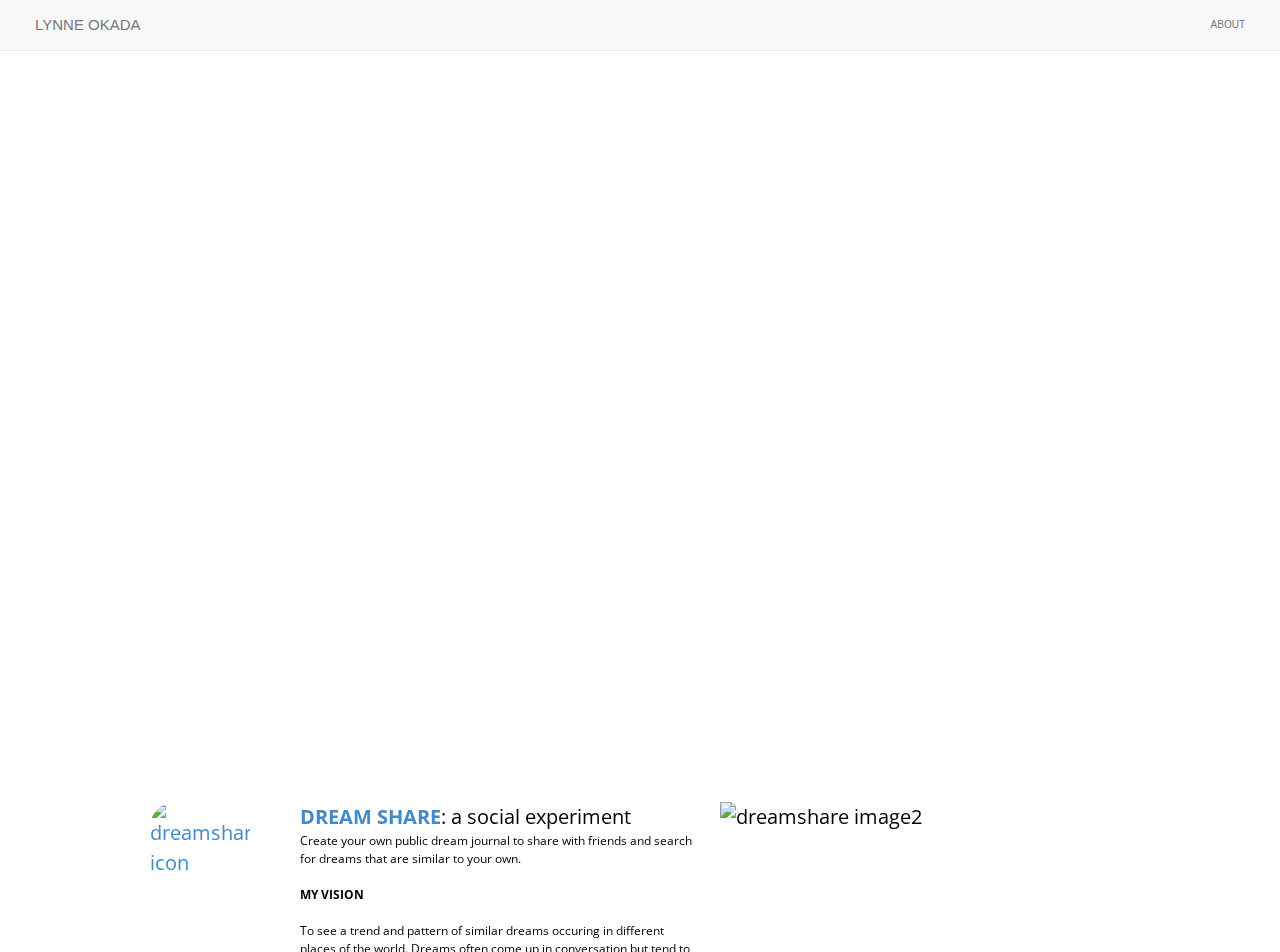
==== index.html @ e6ee338b "orange pebble." ====
<!DOCTYPE html>
<html lang="en">
	<head>
		<meta http-equiv="content-type" content="text/html; charset=UTF-8">
		<meta charset="utf-8">
		<link rel="shortcut icon" href="https://raw.githubusercontent.com/lynneokada/website/master/images/others/link-image.jpg" />
		<title>Lynne Okada</title>
		<meta name="generator" content="Bootply" />
		<meta name="viewport" content="width=device-width, initial-scale=1, maximum-scale=1">
		<link href="css/bootstrap.min.css" rel="stylesheet">
		<link href='http://fonts.googleapis.com/css?family=Open+Sans' rel='stylesheet' type='text/css'>
		<!--[if lt IE 9]>
			<script src="//html5shim.googlecode.com/svn/trunk/html5.js"></script>
		<![endif]-->
		<link href="css/styles.css" rel="stylesheet">
	</head>
	<body>
<div class="navbar navbar-default navbar-static-top">
  <div class="container">
    <div class="navbar-header">
      <button type="button" class="navbar-toggle" data-toggle="collapse" data-target=".navbar-collapse">
        <span class="icon-bar"></span>
        <span class="icon-bar"></span>
        <span class="icon-bar"></span>
      </button>
      <a class="navbar-brand" href="http://app-works.com/lynneokada/">LYNNE OKADA</a>
    </div>
    <div class="collapse navbar-collapse">
      <ul class="nav navbar-nav navbar-right">
				<li><a href="http://app-works.com/lynneokada/about">ABOUT</a></li>
      </ul>
    </div>
  </div>
</div>

<div class="parallax">

	<div id="group2" class="parallax__group">
		<div class="parallax__layer parallax__layer--base">
			<div class="dream-share-base-layer">
			</div>
		</div>
		<div class="parallax__layer parallax__layer--back">
			<div class="dream-share-background">
				<body>
					<img src="https://raw.githubusercontent.com/lynneokada/website/master/images/ds/dreamsharewallpaper4.jpg" alt="dream share background" width="100%" height="100%">
				</body>
			</div>
		</div>
	</div>
	<div id="group3" class="parallax__group">
		<div class="parallax__layer parallax__layer--base">
			<div id="dreamshare">
				<div id="dreamshare-icon">
					<a href="https://github.com/lynneokada/Dream-Share"><img src="https://raw.githubusercontent.com/lynneokada/website/6a100bedf3c6b9be6bdbbf8765e41826033070ce/images/ds/dreamshareIcon120x120.png" alt="dreamshare-icon" align="left" width="100px" height="100px" style="border-radius:25%"></a>
				</div>
				<div id="dreamshare-image2">
					<img src="https://raw.githubusercontent.com/lynneokada/website/master/images/ds/dreamshare-image2.jpg" align="right" alt="dreamshare image2" width="285px" height="500px">
				</div>
				<a href="https://github.com/lynneokada/Dream-Share"><b>DREAM SHARE</b></a>: a social experiment<br>
				<div id="dreamshare-content">
					<section>

						Create your own public dream journal to share with friends and search for dreams that are similar to your own.<br><br>

						<b>MY VISION</b><br><br>

						To see a trend and pattern of similar dreams occuring in different places of the world.
						Dreams often come up in conversation but tend to be stashed in the back of our heads or
						even completely forgotten. Dreams have never been discussed publicly...could there
						possibly be a global consciousness happening without us knowning?<br><br>

						<i>Dream Share</i> is my manifestation of curiosity for the phenomenon of dreams.
						I enjoy discussing my dreams with others and it is always a fascinating topic.
						<br>
						<br>
					</section>
					<div id="dreamshare-backend">
						Here's my backend:<br><br>
						<table style="width:400px">
							<tr align="center">
								<td><a href="http://www.mongodb.org/"><img src="http://www.mongodb.com/sites/mongodb.com/files/media/mongodb-logo-rgb.jpeg" alt="mongoDB image" width="143px" height="41px"></a></td>
								<td><a href="http://nodejs.org/"><img src="http://nodejs.org/images/logos/nodejs.png" alt="node.js image" width="100px" height="54px"></a></td>
								<td><a href="http://expressjs.com/"><img src="https://www.openshift.com/sites/default/files/express_0.png" alt="express image" width="100px" height="22px"></a></td>
							</tr>
							<tr align="center">
								<td>MongoDB</td>
								<td>Node.js</td>
								<td>Express</td>
							</tr>
						</table>
					</div>
				</div>

			</div>
		</div>
	</div>
	<div id="group4" class="parallax__group">
		<div class="parallax__layer parallax__layer--base">
		</div>
		<div class="parallax__layer parallax__layer--back">
				<img src="https://raw.githubusercontent.com/lynneokada/website/master/images/sis/sisbackground.png" alt="stranded in space background" width="100%" height="100%">
		</div>
	</div>
	<div id="group5" class="parallax__group">
		<div class="parallax__layer parallax__layer--base">
			<div id="strandedinspace-icon">
				<a href="https://itunes.apple.com/us/app/stranded-in-space/id914320132?"><img src="https://raw.githubusercontent.com/lynneokada/website/master/images/sis/strandedinspaceIcon120x120.png" alt="strandedinspace-icon" align="left" width="100px" height="100px" style="border-radius:25%"></a>
			</div>
			<div id="strandedinspace-image1">
				<img src="https://raw.githubusercontent.com/lynneokada/website/master/images/sis/strandedinspace-image1.jpg" alt="strandedinspace image1" align="right" width="500px" height="285px">
			</div>
			<div id="strandedinspace"><a href="https://itunes.apple.com/us/app/stranded-in-space/id914320132?"><b>STRANDED IN SPACE</b></a>
				<div id="strandedinspace-content">
					<section>

					iOS game created during the 2014 MakeSchool Summer Academy<br>

					Play as a lil' astronaut and rescue as many of your stranded crew members in outer space
					(available on the Appstore)!<br><br>

					The inspiration of this game comes from my favorite, old school
					arcade game "Atroids", created by Atari.
					The most memorable functionality of this game was how it
				 	truly felt like the impulse of the ship was fighting against its own
					velocity to avoid collisions with astroids.
					This sensation of floating in space was the one component I wanted to
					accomplish in my rendition of a space game.<br><br>

					To recreate this sensation I used the accelerometer in the
					cocos2d game engine. It is most common to add "force", or a numerical value to
					the known velocity of the astronaut, but I chose to update the position
					per frame depending on the direction and magnitude of the tilt. This gives the
					player better control and smoother mobility of the astronaut.<br><br>

				</section>
					<div id="strandedinspace-tools">
						Here's what I used to make this game:
						<table style="width:300px">
							<tr align="center">
								<td><a href="http://www.spritebuilder.com/"><img src="http://www.spritebuilder.com/images/fairy_pro.svg" alt="spritebuilder image" width="80px" height="130px"></a></td>
								<td><a href="http://www.cocos2d-x.org/"><img src="http://www.cocos2d-x.org/attachments/download/801" alt="cocos2d image" width="75px" height="100px"></a></td>
							</tr>
							<tr align="center">
								<td>SpriteBuilder</td>
								<td>Cocos2d</td>
							</tr>
						</table>
						<div id="music">
							<br>
							Music composed by my good friend, <a href="https://soundcloud.com/aidenmckee">Aiden McKee</a>.<br><br>
							<iframe width="700" height="100" scrolling="no" frameborder="no" src="https://w.soundcloud.com/player/?url=https%3A//api.soundcloud.com/tracks/164429476&amp;auto_play=false&amp;hide_related=false&amp;show_comments=true&amp;show_user=true&amp;show_reposts=false&amp;visual=true"></iframe>
						</div>
					</div>
				</div>

			</div>
		</div>
	</div>
	<div id="group6" class="parallax__group">
		<div class="parallax__layer parallax__layer--base">
		</div>
		<div class="parallax__layer parallax__layer--back">
			<img src="https://raw.githubusercontent.com/lynneokada/website/master/images/fot/firstofthembackground.jpg" alt="first of them background" width="100%">
		</div>
	</div>
	<div id="group7" class="parallax__group">
		<div class="parallax__layer parallax__layer--base">

			<div id="firstofthem">
				<div id="firstofthem-icon">
					<a href="https://apps.getpebble.com/applications/53dfd081107b2280a00000fa"><img src="https://raw.githubusercontent.com/lynneokada/website/master/images/fot/firstofthem-icon.png" alt="firstofthem-icon" width="100px" height="100px" align="left"></a>
				</div>

				<a href="https://apps.getpebble.com/applications/53dfd081107b2280a00000fa"><b>FIRST OF THEM</b></a>

				<div id="firstofthem-image1">
					<img src="https://raw.githubusercontent.com/lynneokada/website/master/fotorange.png" alt="firstofthem-image1" align="right" width="300px" height="393px">
				</div>
				<div id="firstofthem-content">
					<section>

					<br>
					Fight back zombies by pressing any button, at just the right, time to shoot them
					incoming zombies down. If you aren't precise enough they will eventually get to you.
					See how long you can survive!<br><br>

					<i>First of Them</i> was created for the 24hr YCombinator Hackathon
					with a team of three MakeGamesWithUs alumni. Our obsession for <i>Last of Us</i>
					led us to design and create our game, <i>First of Them</i>. This game is written in C
					and is playable on the Pebble SmartWatch. It is available for download
					on the Pebble Appstore and we plan on releasing a version for the new Apple Watch.<br><br>
					</section>

						<table style="width:390px">
							<b>THE TEAM</b><br><br>
							<tr class="firstofthem-teammates">
								<td align="center"><a href="https://www.linkedin.com/profile/view?id=320749971&authType=NAME_SEARCH&authToken=stql&locale=en_US&trk=tyah2&trkInfo=tarId%3A1420014495807%2Ctas%3Arud%2Cidx%3A2-1-2"><img class="teammate-image" src="https://media.licdn.com/mpr/mpr/shrink_200_200/p/7/005/07e/1bc/216827f.jpg" alt="Rudy Gomez image" width="75px" height="75px"></a></td>
								<td align="center"><a href="https://www.linkedin.com/profile/view?id=342769473&authType=NAME_SEARCH&authToken=dcTx&locale=en_US&trk=tyah2&trkInfo=tarId%3A1420014556785%2Ctas%3Aara%2Cidx%3A2-1-2"><img class="teammate-image" src="https://scontent-b-pao.xx.fbcdn.net/hphotos-xap1/v/t1.0-9/10007469_10202316290372083_7269859585124138536_n.jpg?oh=7da9b534544c5a88320a54d02d088665&oe=5534EE15" alt="Arad Reed image" width="75px" height="75px"></a></td>
								<td align="center"><a href="https://www.linkedin.com/pub/lynne-okada/a3/67a/79a"><img class="teammate-image" src="https://media.licdn.com/media/p/6/005/085/25f/0ff84e8.jpg" alt="Lynne Okada image" width="75px" height="75px"></a></td>
							</tr>
							<tr class="firstofthem-teammates">
								<td align="center"><br><b>Rudy Gomez</b></td>
								<td align="center"><br><b>Arad Reed</b></td>
								<td align="center"><br><b>Lynne Okada</b></td>
							</tr>
						</table>
						<div id="firstofthem-tools">
							<br>
							Check out the Pebble SDK:<br><br><br>
							<table style="width:400px">
								<tr align="center">
									<td>
										<a href="https://developer.getpebble.com/sdk"><img src="https://getpebble.com/assets/product/apps/pebble_app-526d7763eef8b5c4e3c706fc40822637.png" alt="pebble-SDK image" width="100px" height="100px"></a>
									</td>
								</tr>
								<tr align="center">
									<td>
										<br>
										<b>Pebble SDK</b>
									</td>
								</tr>
							</table>
						</div>
				</div>
			</div>
		</div>
	</div>
	<div id="group6" class="parallax__group">
		<div class="parallax__layer parallax__layer--base">
		</div>
		<div class="parallax__layer parallax__layer--back">
			<img src="https://raw.githubusercontent.com/lynneokada/website/master/images/zm/zombieMobBackground.jpg" alt="zombie mob background" width="100%">
		</div>
	</div>
	<div id="group7" class="parallax__group">
		<div class="parallax__layer parallax__layer--base">

			<div id="zombiemob-icon">
				<img src="https://raw.githubusercontent.com/lynneokada/website/master/images/zm/zombiemob-icon.jpg" alt="zombiemob-icon">
			</div>

			<div id="zombiemob"><a href="https://github.com/lynneokada/ZombieGame"><b>ZOMBIE MOB</b></a>

				<div id="zombiemob-content">
					<div id="zombiemob-image1">
						<img src="https://raw.githubusercontent.com/lynneokada/website/master/images/others/zombiemob-image1.jpg" alt="zombie mob image1" width="285px" height="500px">
					</div>
					<section>
						<br>
						Mobs of zombies are incoming from all directions and you must fight
						back. Equipt different weapons and shoot in any direction to push them back.
						See how long you can survive before they get to you.<br><br>


						<i>Zombie Mob</i> is an iOS game created at the 27hr Cardinal Game Jam.
						This game made the finalist round to present for judges and jammers.
						<br>
						<br>
						<img src="https://raw.githubusercontent.com/lynneokada/website/master/images/others/cardinaljam.jpg" alt="cardinal jam image" width="400px" height="200px">

					</section>
					<div id="zombiemob-tools">
						<br>
						Here's what I used to make this game:
						<table style="width:300px">
							<tr align="center">
								<td><a href="http://www.spritebuilder.com/"><img src="http://www.spritebuilder.com/images/fairy_pro.svg" alt="spritebuilder image" width="80px" height="130px"></a></td>
								<td><a href="http://www.cocos2d-x.org/"><img src="http://www.cocos2d-x.org/attachments/download/801" alt="cocos2d image" width="75px" height="100px"></a></td>
							</tr>
							<tr align="center">
								<td>SpriteBuilder</td>
								<td>Cocos2d</td>
							</tr>
						</table>
					</div>
				</div>
			</div>
		</div>
	</div>
</div>

<!-- /.container -->
	<!-- script references -->
		<script src="//ajax.googleapis.com/ajax/libs/jquery/2.0.2/jquery.min.js"></script>
		<script src="js/bootstrap.min.js"></script>
	</body>
</html>
---- css/styles.css ----
/* Parallax base styles
--------------------------------------------- */

.parallax {
  height: 500px; /* fallback for older browsers */
  height: 100vh;
  overflow-x: hidden;
  overflow-y: auto;
  -webkit-perspective: 300px;
  perspective: 300px;
}

.parallax__group {
  position: relative;
  height: 500px; /* fallback for older browsers */
  height: 100vh;
  -webkit-transform-style: preserve-3d;
  transform-style: preserve-3d;
}

.parallax__layer {
  position: absolute;
  top: -250px;
  left: 0;
  right: 0;
  bottom: 100px;
}

.parallax__layer--fore {
  -webkit-transform: translateZ(90px) scale(.7);
  transform: translateZ(90px) scale(.7);
  z-index: 1;
}

.parallax__layer--base {
  -webkit-transform: translateZ(0);
  transform: translateZ(0);
  z-index: 4;
}

.parallax__layer--back {
  -webkit-transform: translateZ(-300px) scale(2);
  transform: translateZ(-300px) scale(2);
  z-index: 3;
}

.parallax__layer--deep {
  -webkit-transform: translateZ(-600px) scale(3);
  transform: translateZ(-600px) scale(3);
  z-index: 2;
}


/* Debugger styles - used to show the effect
--------------------------------------------- */

.debug {
  position: fixed;
  top: 0;
  left: .5em;
  z-index: 999;
  background: rgba(0,0,0,.85);
  color: #fff;
  padding: .5em;
  border-radius: 0 0 5px 5px;
}
.debug-on .parallax__group {
  -webkit-transform: translate3d(800px, 0, -800px) rotateY(30deg);
  transform: translate3d(700px, 0, -800px) rotateY(30deg);
}
.debug-on .parallax__layer {
  box-shadow: 0 0 0 2px #000;
  opacity: 0.9;
}
.parallax__group {
  -webkit-transition: -webkit-transform 0.5s;
  transition: transform 0.5s;
}


/* demo styles
--------------------------------------------- */

body, html {
  overflow: hidden;
}

body {
  font: 100% / 1.5 Arial;
}

* {
  margin:0;
  padding:0;
}

.parallax {
  font-size: 200%;
}

/* centre the content in the parallax layers */
.title {
  font-weight:bold;
  color:black;
  text-align: left;
  position: absolute;
  top:50px;
  left:100px;
  -webkit-transform: translate(-50%, -50%);
  transform: translate(-50%, -50%);
}



/* style the groups
--------------------------------------------- */

#group1 {
  z-index: 5; /* slide over group 2 */
  background:red;
}

#group1 .parallax__layer--base {
  background: red;
}

#group2 {
  z-index: 3; /* slide under groups 1 and 3 */
}
#group2 .parallax__layer--back {
  background: white;
  height:150px;
  top:-450px;
}

#group3 {
  z-index: 4; /* slide over group 2 and 4 */
}
#group3 .parallax__layer--base {
  background: white;
}

#group4 {
  z-index: 2; /* slide under group 3 and 5 */
}
#group4 .parallax__layer--deep {
  background: white;
  top:-100px;
}

#group5 {
  z-index: 3; /* slide over group 4 and 6 */
}
#group5 .parallax__layer--base {
  background: white;
}

#group6 {
  z-index: 2; /* slide under group 5 and 7 */
  top:300px;
}
#group6 .parallax__layer--back {
  background: white;
}

#group7 {
  z-index: 3; /* slide over group 7 */
}

#group7 .parallax__layer--base {
  background: white;
}


/* misc
--------------------------------------------- */
.demo__info {
  position: absolute;
  z-index:100;
  bottom: 1vh;
  top: auto;
  font-size:80%;
  text-align:center;
  width: 100%;
}

/*  PROJECTS
--------------------------------------------- */
#dreamshare {
  font-family: 'Open Sans', sans-serif;
  color:black;
  padding-top:100px;
  padding-left:300px;
  padding-right:25px;
  }

#dreamshare-content {
  font-size:12px;
}

#dreamshare-content section {
  width:400px;
}

#dreamshare-icon {
  margin-left:-150px;
}

#dreamshare-image2 {
  margin-right:250px;
}

#dreamshare-backend td {
  font-weight:bold;
}

#strandedinspace {
  font-family: 'Open Sans', sans-serif;
  color:black;
  margin-top:100px;
  padding-left:300px;
}

#strandedinspace-image1 img{
  margin-top:70px;
  margin-right:100px;
}

#strandedinspace-icon {
  margin-left:150px;
  margin-top:100px;
}

#strandedinspace-content {
  font-size:12px;
}

#strandedinspace-content section {
  width:400px;
}

#strandedinspace-tools td{
  font-weight:bold;
}

#firstofthem {
  font-family: 'Open Sans', sans-serif;
  color:black;
  padding-top:100px;
  padding-left:300px;
}

#firstofthem-content{
  font-size:12px;
}

#firstofthem-content section {
  width:400px;
}

#firstofthem-icon img{
  margin-left:-150px;
  border:1px solid black;
  border-radius:10%;
}

#firstofthem-image1 {
  margin-right:275px;
}

.teammate-image {
  border-radius:50%;
}

#zombiemob {
  font-family: 'Open Sans', sans-serif;
  color:black;
  padding-top:100px;
  padding-left:300px;
}

#zombiemob-icon img {
  float:left;
  margin-left:-150px;
  border-radius:25%;
  width:100px;
  height:100px;
  margin-left:150px;
  margin-top:100px;
}

#zombiemob-image1 {
  float:right;
  margin-right:250px;
}

#zombiemob-content {
  font-size:12px;
}

#zombiemob-content section {
  width:400px;
}

#zombiemob-tools td {
  font-weight:bold;
}

/*  ABOUT
--------------------------------------------- */
.about-me {
  font-family: 'Open Sans', sans-serif;
  font-size:12px;
  width:400px;
  margin-top:25px;
  margin-left:auto;
  margin-right:auto;
  text-align:justify;
}

#photo img{
  border-radius:50%;
  width:75px;
  height:75px;
  display:block;
  margin-left:auto;
  margin-right:auto;
  margin-top:40px;
}

#MSLogo img{
  width:100px;
  height:100px;
  margin-top:10px;
  margin-left:-125px;
  float:left;
}

#MakeSchool a {
  font-size:15px;
}

#contact {
  margin-top:5px;
  margin-left:auto;
  margin-right:auto;
  width:100px;
  padding:3px;
}

img.grayscale{
  filter: grayscale(100%);
  -webkit-filter: grayscale(100%);  /* For Webkit browsers */
  filter: gray;  /* For IE 6 - 9 */
  -webkit-transition: all .3s ease;  /* Transition for Webkit browsers */
}

img.grayscale:hover {
  filter: grayscale(0%);
  -webkit-filter: grayscale(0%);
  filter: none;
}

#resume {
text-align:center;
}

/*  CONTACT
--------------------------------------------- */
#card {
  padding:3px;
  font-size:12px;
  border-radius:2px;
  margin-left:auto;
  margin-right:auto;
  width:300px;
}
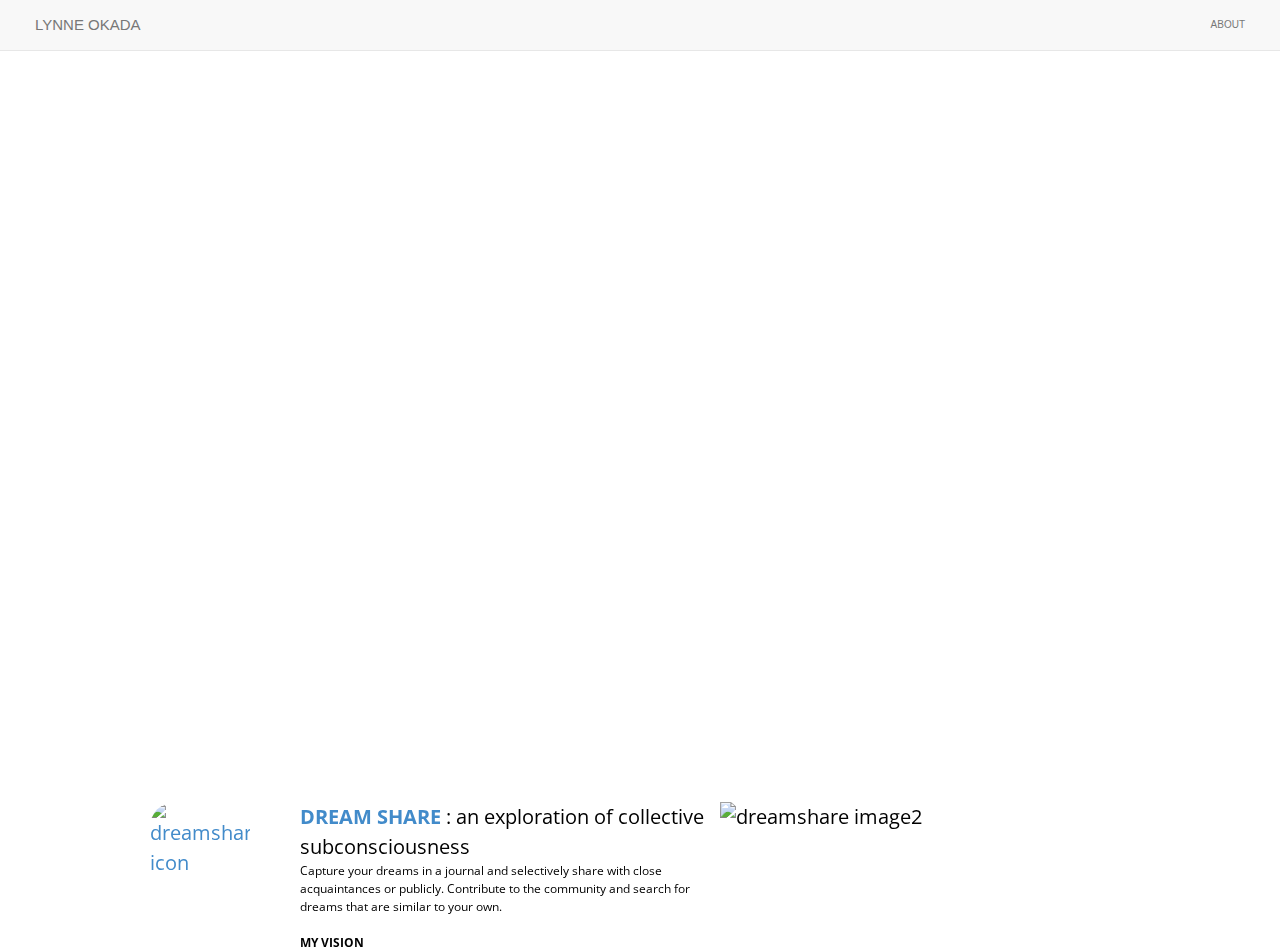
==== commit 2b064988: "resume pdf on dropbox" ====
--- a/index.html
+++ b/index.html
@@ -57,21 +57,21 @@
 				<div id="dreamshare-image2">
 					<img src="https://raw.githubusercontent.com/lynneokada/website/master/images/ds/dreamshare-image2.jpg" align="right" alt="dreamshare image2" width="285px" height="500px">
 				</div>
-				<a href="https://github.com/lynneokada/Dream-Share"><b>DREAM SHARE</b></a>: a social experiment<br>
+				<a href="https://github.com/lynneokada/Dream-Share"><b>DREAM SHARE</b></a> : an exploration of collective subconsciousness<br>
 				<div id="dreamshare-content">
 					<section>
-
-						Create your own public dream journal to share with friends and search for dreams that are similar to your own.<br><br>
-
-						<b>MY VISION</b><br><br>
-
-						To see a trend and pattern of similar dreams occuring in different places of the world.
-						Dreams often come up in conversation but tend to be stashed in the back of our heads or
-						even completely forgotten. Dreams have never been discussed publicly...could there
-						possibly be a global consciousness happening without us knowning?<br><br>
-
-						<i>Dream Share</i> is my manifestation of curiosity for the phenomenon of dreams.
-						I enjoy discussing my dreams with others and it is always a fascinating topic.
+						Capture your dreams in a journal and selectively share with close acquaintances or publicly.
+						Contribute to the community and search for dreams that are similar to your own.
+						<br>
+						<br>
+						<b>MY VISION</b>
+						<br><br>
+						Have you ever had an amazing dream that seemed so real, but quickly forgot
+						the details soon after waking? Have you ever wondered if the people or events
+						in your dream could be projections of the future? Is it possible that some
+						dreams are part of a greater collective consciousness? <i>Dream Share</i> is an
+						experiment to analyze the phenomena of dreaming and through sharing, find if
+						patterns and trends exist in the bigger picture.
 						<br>
 						<br>
 					</section>
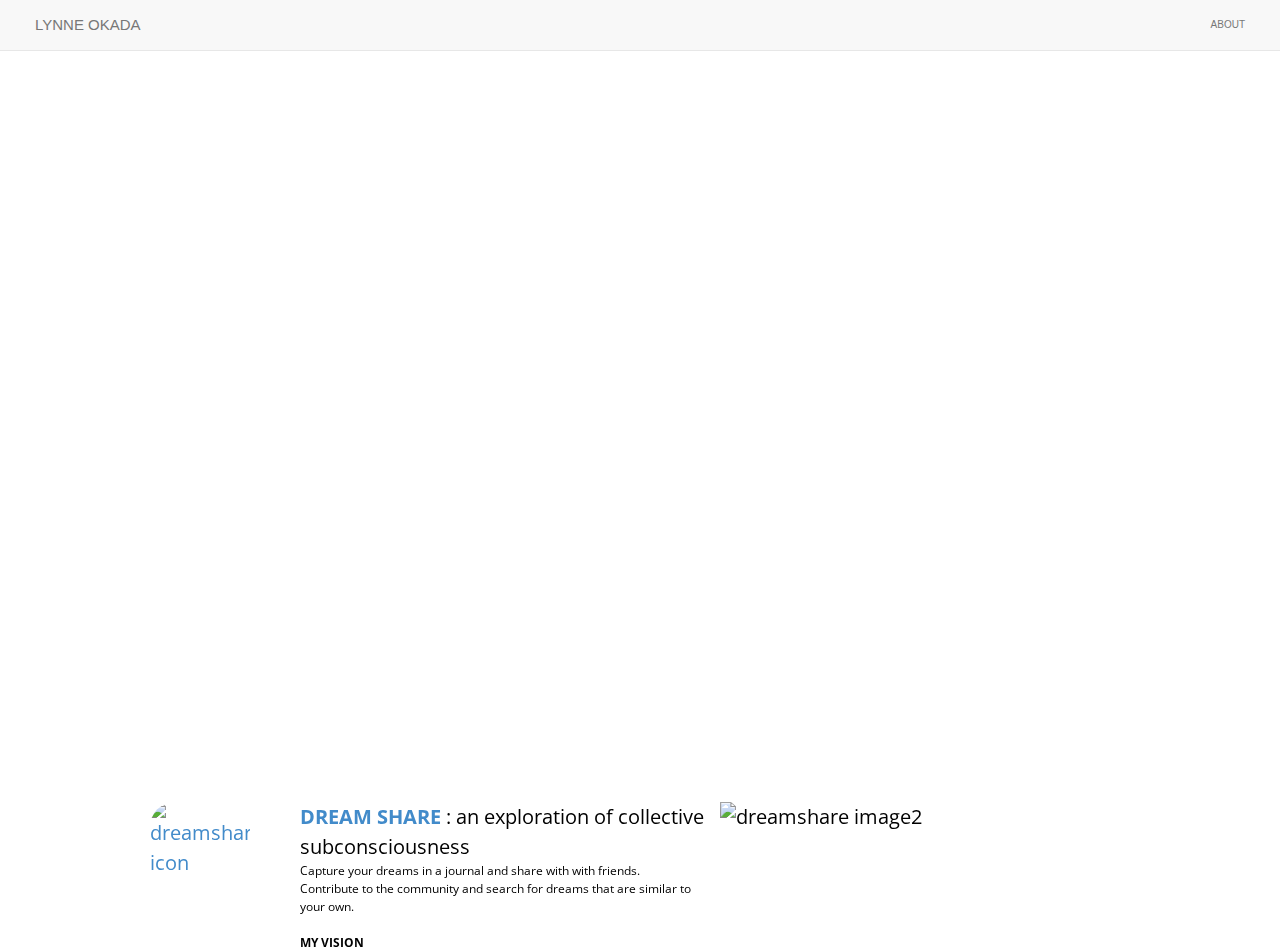
==== commit 5bcb28db: "stranded image margin-right changed" ====
--- a/index.html
+++ b/index.html
@@ -60,7 +60,7 @@
 				<a href="https://github.com/lynneokada/Dream-Share"><b>DREAM SHARE</b></a> : an exploration of collective subconsciousness<br>
 				<div id="dreamshare-content">
 					<section>
-						Capture your dreams in a journal and selectively share with close acquaintances or publicly.
+						Capture your dreams in a journal and share with with friends.
 						Contribute to the community and search for dreams that are similar to your own.
 						<br>
 						<br>
--- a/css/styles.css
+++ b/css/styles.css
@@ -223,7 +223,7 @@
 
 #strandedinspace-image1 img{
   margin-top:70px;
-  margin-right:100px;
+  margin-right:35px;
 }
 
 #strandedinspace-icon {
